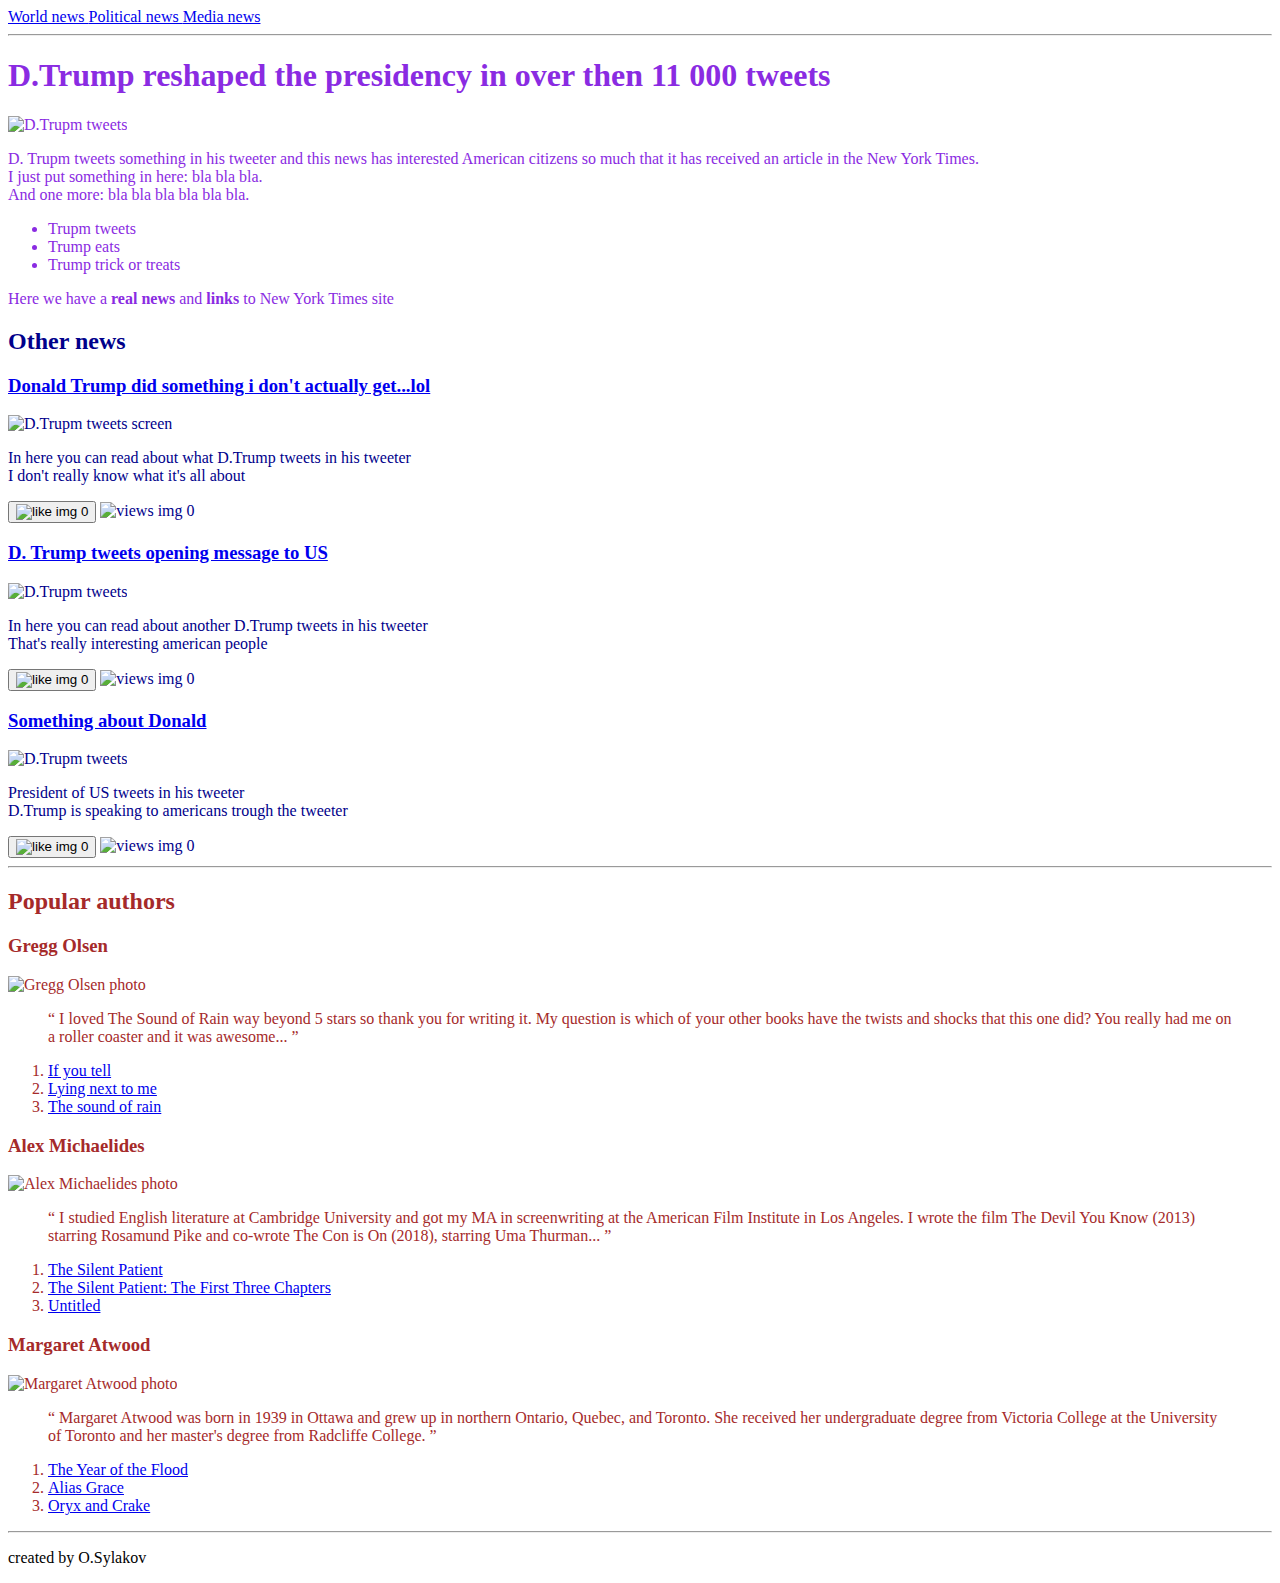
==== HTML_TEST/homework#2/homework_2.html @ 4fba69ef "project refactoring" ====
<!DOCTYPE html>
<html lang="en">
	<head>
		<meta charset="UTF-8">
		<meta name="description" content="New York News Portal">
		<meta name="keywords" content="New York , news , portal">
		<title>New York Times</title>
	</head>
	<body>
		<header>
			<nav>
				<a href="https://www.nytimes.com/section/world" target="_blank" title="tap to open"> World news </a>
				<a href="https://www.nytimes.com/section/politics" target="_blank" title="tap to open"> Political news </a>
				<a href="https://www.nytimes.com/section/business/media" target="_blank" title="tap to open"> Media news </a>
			</nav>
			<hr>
		</header>
		<main>
			<section title="main news" content="main news" style="color: blueviolet">
				<h1>
					D.Trump reshaped the presidency in over then 11 000 tweets
				</h1>
				<img
						alt="D.Trupm tweets"
						src="https://media13.s-nbcnews.com/j/MSNBC/Components/Video/201911/n_gura_dangersinTrumpstwitter_191103_1920x1080.nbcnews-fp-1024-512.jpg"
						height="300"
						width="600"
						title="president of USA"
				>
				<p>
					D. Trupm tweets something in his tweeter and this news has interested American citizens so much that it has received an article in the New York Times.
					<br>
					I just put something in here: bla bla bla.
					<br>
					And one more: bla bla bla bla bla bla.
				</p>
				<ul>
					<li>
						Trupm tweets
					</li>
					<li>
						Trump eats
					</li>
					<li>
						Trump trick or treats
					</li>
				</ul>
				<p>
					Here we have a <b>real news</b> and <b>links</b> to New York Times site
				</p>
			</section>
			<section title="other news" content="other news" style="color: darkblue">
				<h2>Other news</h2>
				<article>
					<h3 id="firstNews">
						<a href="https://www.nytimes.com/interactive/2019/11/02/us/politics/trump-twitter-presidency.html?action=click&module=Top%20Stories&pgtype=Homepage" target="_blank" title="click to new more">
							Donald Trump did something i don't actually get...lol
						</a>
					</h3>
					<img
							alt="D.Trupm tweets screen"
							src="https://d.newsweek.com/en/full/628727/rtx38eqg.jpg"
							height="200"
							width="400"
							title="president of USA"
					>
					<p>In here you can read about what D.Trump tweets in his tweeter<br> I don't really know what it's all about</p>
					<button id="button1">
						<img
								alt="like img"
								src="https://image.freepik.com/free-vector/facebook-like-icon_1017-8081.jpg"
								height="20"
								width="20"
								title="likes"
						>
						<span id="likesQuantity1">0</span>
					</button>
					<span>
						<img
								alt="views img"
								src="https://image.shutterstock.com/image-vector/wild-cat-eyes-on-black-600w-67448971.jpg"
								height="20"
								width="20"
								title="views"
						>
						<span id="views1">0</span>
					</span>
					<script>
						document.querySelector("#button1").addEventListener("click", function () {
							 document.querySelector("#likesQuantity1").innerHTML++;
						})
						document.querySelector("#firstNews").addEventListener("click" , function () {
                            document.querySelector("#views1").innerHTML++;
                        })
					</script>
				</article>
				<article>
					<h3 id="secondNews">
						<a href="https://www.nytimes.com/interactive/2019/11/02/us/politics/trump-twitter-presidency.html?action=click&module=Top%20Stories&pgtype=Homepage" target="_blank" title="click to new more">
							D. Trump tweets opening message to US
						</a>
					</h3>
					<img
							alt="D.Trupm tweets"
							src="https://static01.nyt.com/newsgraphics/2019/09/23/trump-tweets/a7695ee15e891945cc2ab768dd99d417e94e832b/whtweet.jpg"
							height="200"
							width="400"
							title="president of USA"
					>
					<p>In here you can read about another D.Trump tweets in his tweeter<br> That's really interesting american people </p>
					<button id="button2">
						<img
								alt="like img"
								src="https://image.freepik.com/free-vector/facebook-like-icon_1017-8081.jpg"
								height="20"
								width="20"
								title="likes"
						>
						<span id="likesQuantity2">0</span>
					</button>
					<span>
						<img
								alt="views img"
								src="https://image.shutterstock.com/image-vector/wild-cat-eyes-on-black-600w-67448971.jpg"
								height="20"
								width="20"
								title="views"
						>
						<span id="views2">0</span>
					</span>
					<script>
                        document.querySelector("#button2").addEventListener("click", function () {
                            document.querySelector("#likesQuantity2").innerHTML++;
                        })
                        document.querySelector("#secondNews").addEventListener("click" , function () {
                            document.querySelector("#views2").innerHTML++;
                        })
					</script>
				</article>
				<article>
					<h3 id="thirdNews">
						<a href="https://www.nytimes.com/interactive/2019/11/02/us/politics/trump-twitter-disinformation.html?action=click&module=Top%20Stories&pgtype=Homepage" title="click to new more" target="_blank">
							Something about Donald
						</a>
					</h3>
					<img
							alt="D.Trupm tweets"
							src="https://d.newsweek.com/en/full/628727/rtx38eqg.jpg"
							height="200"
							width="400"
							title="president of USA"
					>
					<p>President of US tweets in his tweeter<br> D.Trump is speaking to americans trough the tweeter </p>
					<button id="button3">
						<img
								alt="like img"
								src="https://image.freepik.com/free-vector/facebook-like-icon_1017-8081.jpg"
								height="20"
								width="20"
								title="likes"
						>
						<span id="likesQuantity3">0</span>
					</button>
					<span>
						<img
								alt="views img"
								src="https://image.shutterstock.com/image-vector/wild-cat-eyes-on-black-600w-67448971.jpg"
								height="20"
								width="20"
								title="views"
						>
						<span id="views3">0</span>
					</span>
					<script>
                        document.querySelector("#button3").addEventListener("click", function () {
                            document.querySelector("#likesQuantity3").innerHTML++;
                        })
                        document.querySelector("#thirdNews").addEventListener("click" , function () {
                            document.querySelector("#views3").innerHTML++;
                        })
					</script>
				</article>
			</section>
			<hr>
			<section title="popular athors" content="amason popular athors" style="color: brown">
				<h2>Popular authors</h2>
				<article id="GreggOlsen">
					<h3>Gregg Olsen</h3>
					<img
							alt="Gregg Olsen photo"
							src="https://images-na.ssl-images-amazon.com/images/I/91exX1QdxUL._SY600_.jpg"
							width="100"
							height="150"
					>
					<blockquote title="by Gregg Olsen">
						<q>
							I loved The Sound of Rain way beyond 5 stars so thank you for writing it.
							My question is which of your other books have the twists and shocks that this one did?
							You really had me on a roller coaster and it was awesome...
						</q>
					</blockquote>
					<ol>
						<li>
							<a href="https://www.amazon.com/gp/product/B07Q5TL9SQ/ref=dbs_a_def_rwt_bibl_vppi_i0" target="_blank" title="click to see book" > If you tell </a>
						</li>
						<li>
							<a href="https://www.amazon.com/gp/product/B07DTB52HJ/ref=dbs_a_def_rwt_bibl_vppi_i1" target="_blank" title="click to see book"> Lying next to me </a>
						</li>
						<li>
							<a href="https://www.amazon.com/gp/product/B01HOEGQJS/ref=dbs_a_def_rwt_bibl_vppi_i2" target="_blank" title="click to see book"> The sound of rain </a>
						</li>
					</ol>
				</article>
				<article id="AlexMichaelides">
					<h3>Alex Michaelides</h3>
					<img
							alt="Alex Michaelides photo"
							src="https://images.gr-assets.com/authors/1526317750p8/17621440.jpg"
							width="150"
							height="150"
					>
					<blockquote title="by Alex Michaelides">
						<q>
							I studied English literature at Cambridge University and got my MA in screenwriting at the American Film Institute in Los Angeles. I wrote the film The Devil You Know (2013) starring Rosamund Pike and co-wrote The Con is On (2018), starring Uma Thurman...
						</q>
					</blockquote>
					<ol>
						<li>
							<a href="https://www.goodreads.com/book/show/40097951-the-silent-patient" target="_blank" title="click to see book" > The Silent Patient </a>
						</li>
						<li>
							<a href="https://www.goodreads.com/book/show/43194149-the-silent-patient" target="_blank" title="click to see book"> The Silent Patient: The First Three Chapters </a>
						</li>
						<li>
							<a href="https://www.goodreads.com/book/show/45300567-untitled" target="_blank" title="click to see book"> Untitled </a>
						</li>
					</ol>
				</article>
				<article id="MargaretAtwood">
					<h3>Margaret Atwood</h3>
					<img
							alt="Margaret Atwood photo"
							src="https://images.gr-assets.com/authors/1282859073p8/3472.jpg"
							width="100"
							height="150"
					>
					<blockquote title="by Margaret Atwood">
						<q>
							Margaret Atwood was born in 1939 in Ottawa and grew up in northern Ontario, Quebec, and Toronto. She received her undergraduate degree from Victoria College at the University of Toronto and her master's degree from Radcliffe College.
						</q>
					</blockquote>
					<ol>
						<li>
							<a href="https://www.goodreads.com/book/show/6080337-the-year-of-the-flood" target="_blank" title="click to see book" > The Year of the Flood </a>
						</li>
						<li>
							<a href="https://www.goodreads.com/book/show/72579.Alias_Grace" target="_blank" title="click to see book"> Alias Grace </a>
						</li>
						<li>
							<a href="https://www.goodreads.com/book/show/46756.Oryx_and_Crake" target="_blank" title="click to see book"> Oryx and Crake </a>
						</li>
					</ol>
				</article>
			</section>
			<hr>
		</main>
		<footer>
				<p>created by O.Sylakov</p>
		</footer>
	</body>
</html>
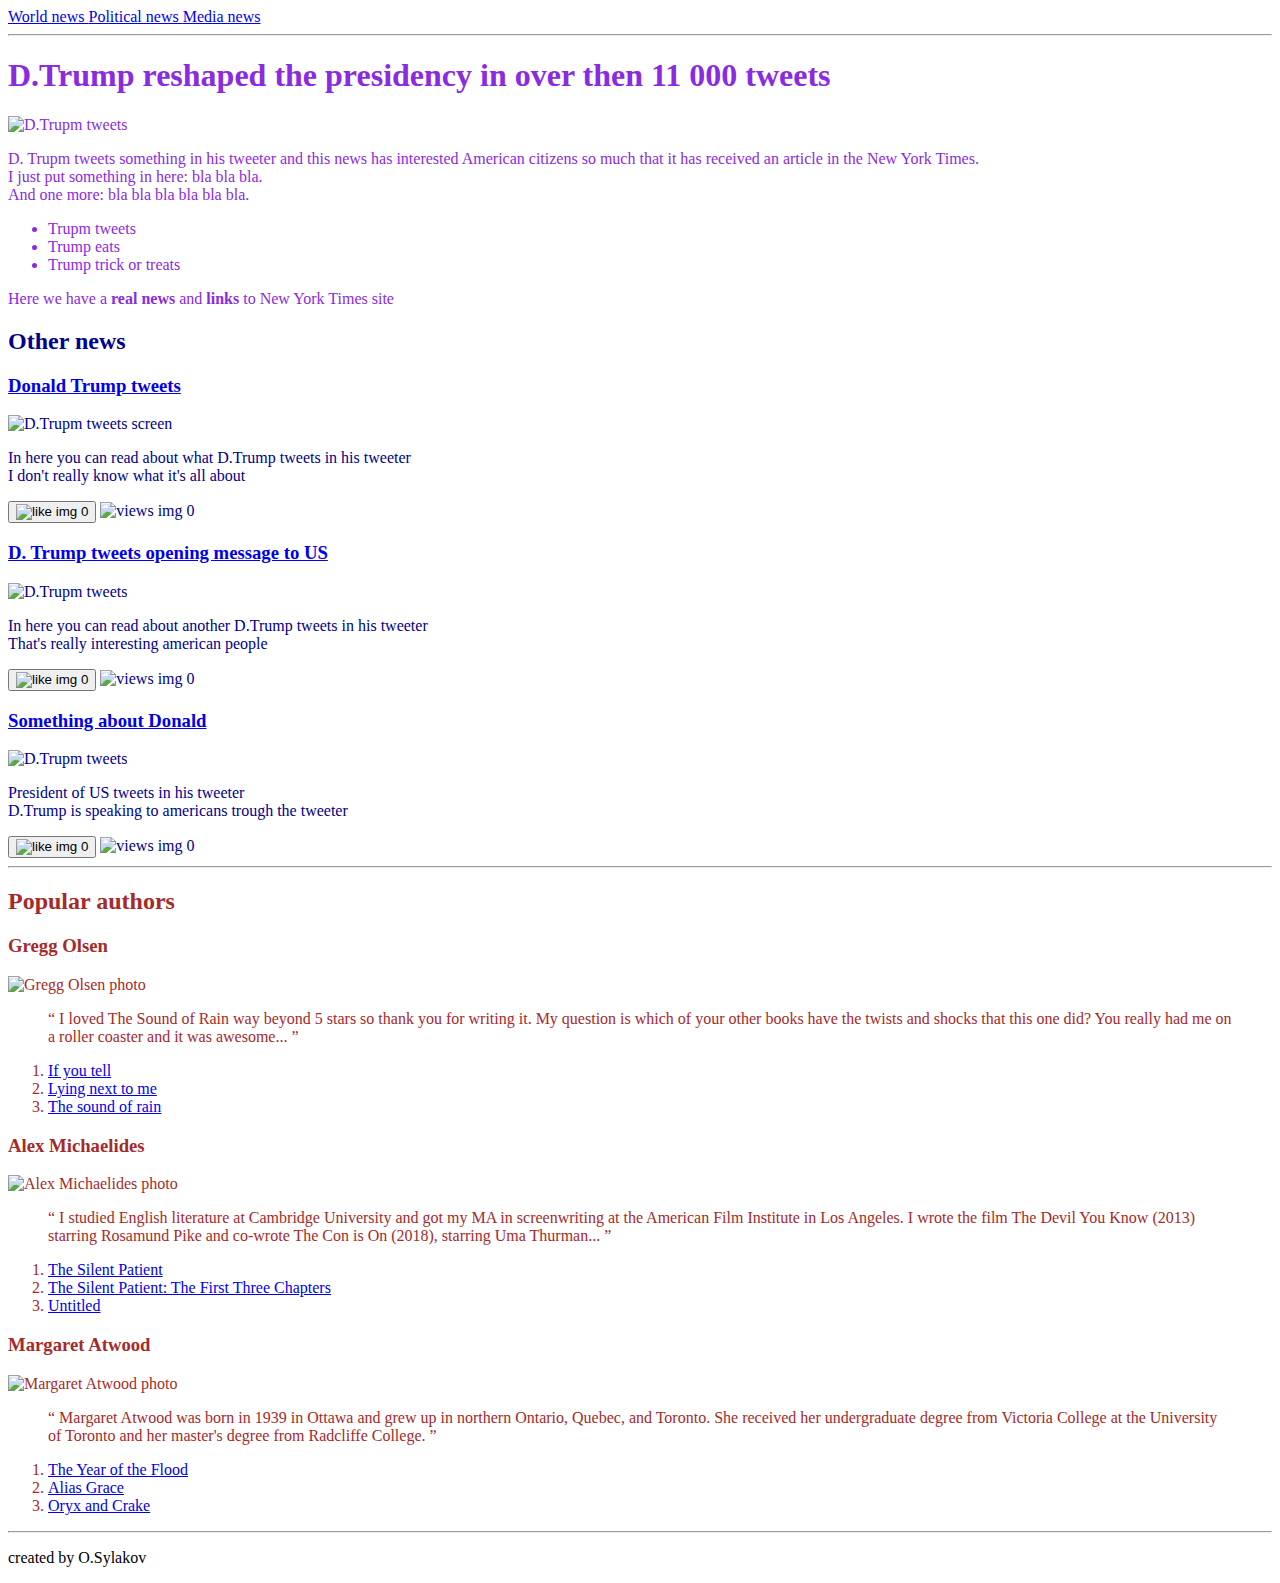
==== commit eccc656b: "homework#2 (edits)" ====
--- a/HTML_TEST/homework#2/homework_2.html
+++ b/HTML_TEST/homework#2/homework_2.html
@@ -53,8 +53,8 @@
 				<h2>Other news</h2>
 				<article>
 					<h3 id="firstNews">
-						<a href="https://www.nytimes.com/interactive/2019/11/02/us/politics/trump-twitter-presidency.html?action=click&module=Top%20Stories&pgtype=Homepage" target="_blank" title="click to new more">
-							Donald Trump did something i don't actually get...lol
+						<a href="site_1.html" target="_blank" title="click to new more">
+							Donald Trump tweets
 						</a>
 					</h3>
 					<img
@@ -96,7 +96,7 @@
 				</article>
 				<article>
 					<h3 id="secondNews">
-						<a href="https://www.nytimes.com/interactive/2019/11/02/us/politics/trump-twitter-presidency.html?action=click&module=Top%20Stories&pgtype=Homepage" target="_blank" title="click to new more">
+						<a href="site_2.html" target="_blank" title="click to new more">
 							D. Trump tweets opening message to US
 						</a>
 					</h3>
@@ -139,7 +139,7 @@
 				</article>
 				<article>
 					<h3 id="thirdNews">
-						<a href="https://www.nytimes.com/interactive/2019/11/02/us/politics/trump-twitter-disinformation.html?action=click&module=Top%20Stories&pgtype=Homepage" title="click to new more" target="_blank">
+						<a href="site_3.html" title="click to new more" target="_blank">
 							Something about Donald
 						</a>
 					</h3>
